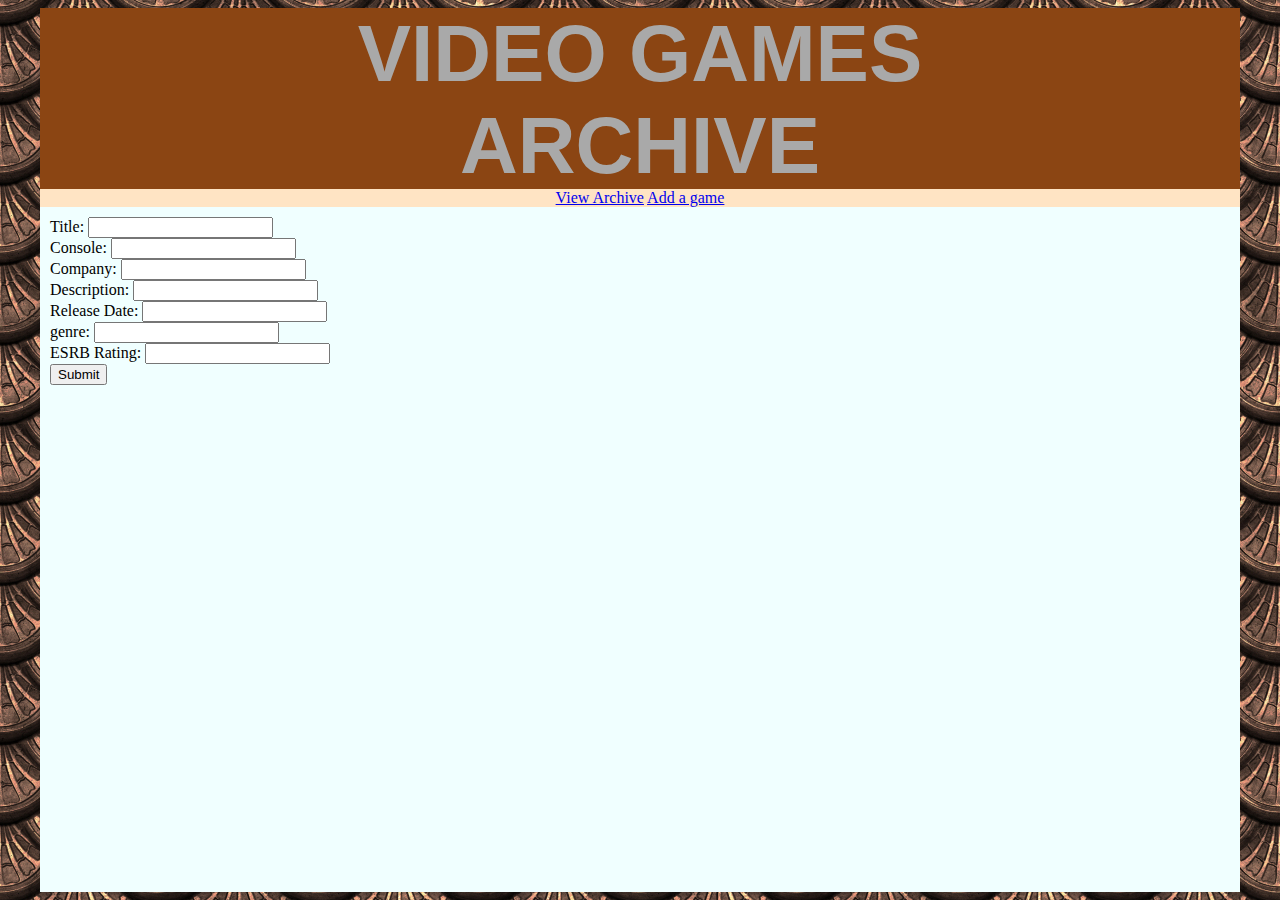
==== web/database/insert.html @ de5a430a "Doing some testing" ====
<html>
    <head>
        <title>Insert Data</title>
        <link rel="stylesheet" href="homepage.css">
    </head>
    <body>
        <div id="container">
        <header>
            <h1>VIDEO GAMES<br>ARCHIVE</h1>
        </header>
        <div id="subheader">
            <a href="archive.php">View Archive</a>
            <a href="insert.html">Add a game</a>
        </div>
            <form action="insert.php" method="get">
                Title: <input type="text" name="title"><br>
                Console: <input type="text" name="console"><br>
                Company: <input type="text" name="company"><br>
                Description: <input type="text" name="description"><br>
                Release Date: <input type="text" name="release_date"><br>
                genre: <input type="text" name="genre"><br>
                ESRB Rating: <input type="text" name="esrb"><br>
                <input type="submit">
            </form>
        </div>
    </body>
</html>
---- web/database/homepage.css ----
html {
    background-image: url(bg.jpg);
}

#container {
    background-color: azure;
    max-width: 1200px;
    height: 100%;
    margin-left: auto;
    margin-right: auto;
}

header {
    height: 11.3em;
    background-color: saddlebrown;
    
}

header h1 {
    font-family: Helvetica;
    text-align: center;
    font-size: 5em;
    color: darkgrey;
}

#subheader {
    width: 100%;
    background-color: bisque;
    text-align: center;
    
}

#game {
    border-left: 8px solid red;
    background-color: lightgrey;
    margin: 10px;
}

form {
    margin: 10px;
}
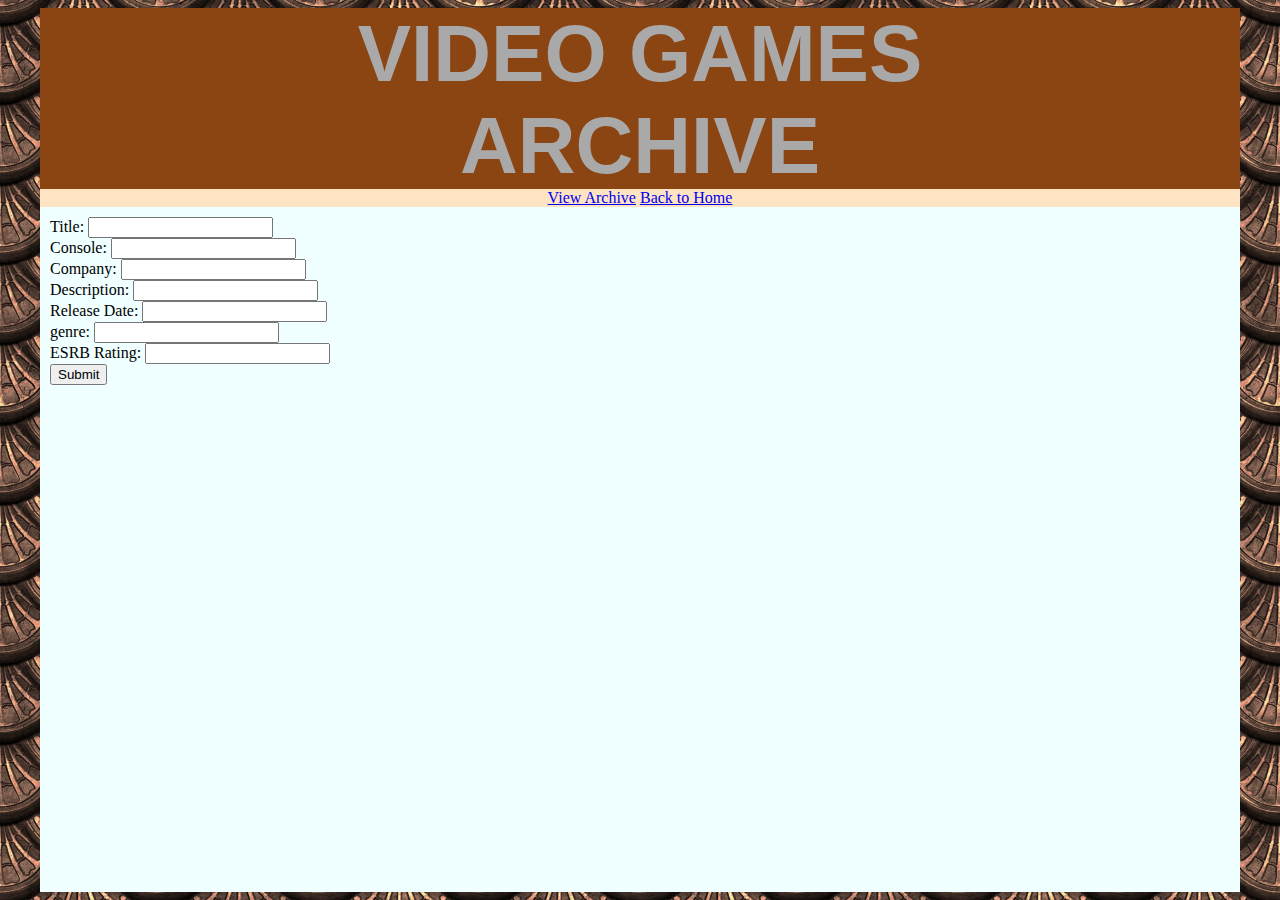
==== commit ded2219e: "More final touches" ====
--- a/web/database/insert.html
+++ b/web/database/insert.html
@@ -10,7 +10,7 @@
         </header>
         <div id="subheader">
             <a href="archive.php">View Archive</a>
-            <a href="insert.html">Add a game</a>
+            <a href="homepage.html">Back to Home</a>
         </div>
             <form action="insert.php" method="get">
                 Title: <input type="text" name="title"><br>
--- a/web/database/homepage.css
+++ b/web/database/homepage.css
@@ -38,4 +38,5 @@
 
 form {
     margin: 10px;
+    padding-bottom: 10px;
 }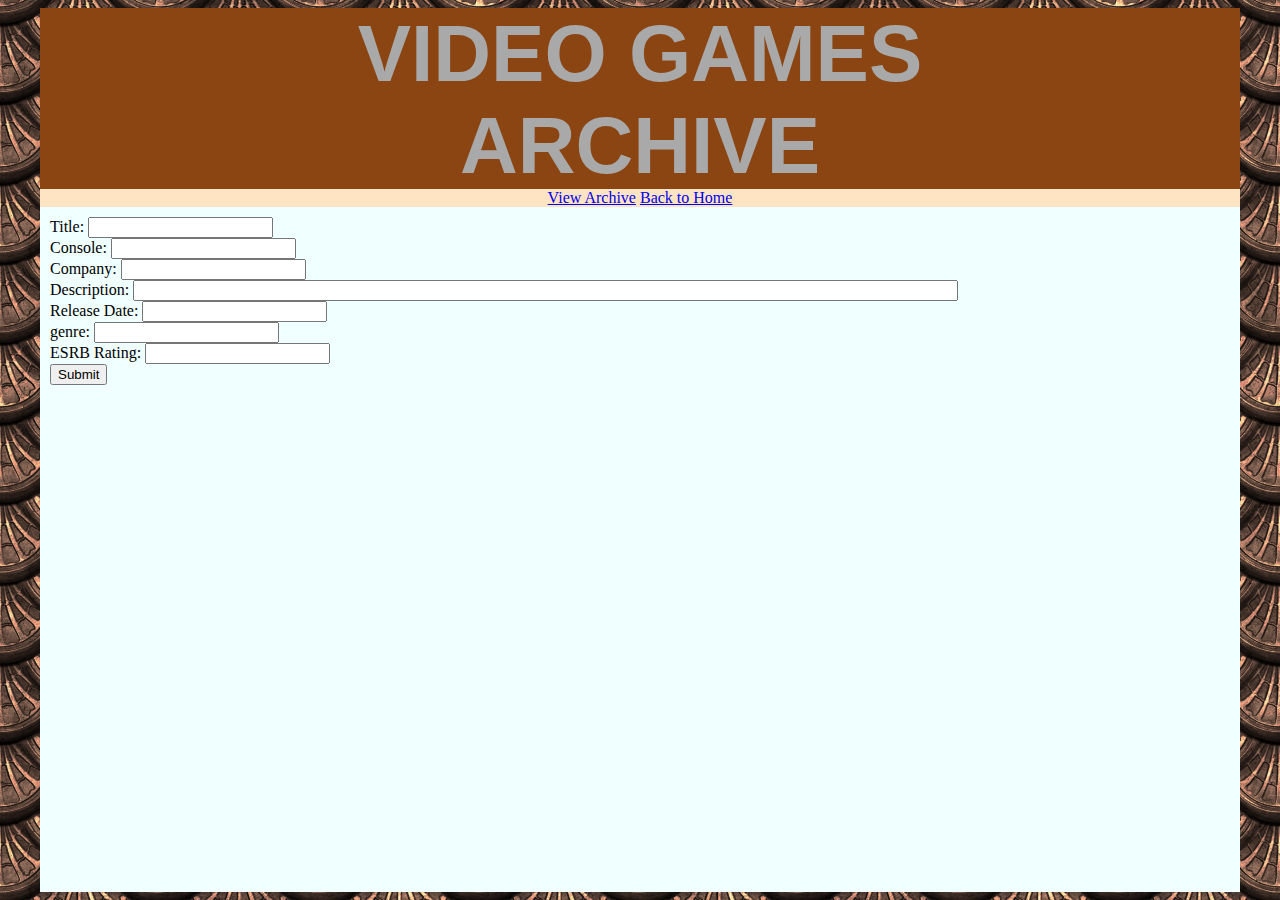
==== commit 66a794c0: "More final touches" ====
--- a/web/database/insert.html
+++ b/web/database/insert.html
@@ -16,7 +16,7 @@
                 Title: <input type="text" name="title"><br>
                 Console: <input type="text" name="console"><br>
                 Company: <input type="text" name="company"><br>
-                Description: <input type="text" name="description"><br>
+                Description: <input type="text" name="description" size="100"><br>
                 Release Date: <input type="text" name="release_date"><br>
                 genre: <input type="text" name="genre"><br>
                 ESRB Rating: <input type="text" name="esrb"><br>
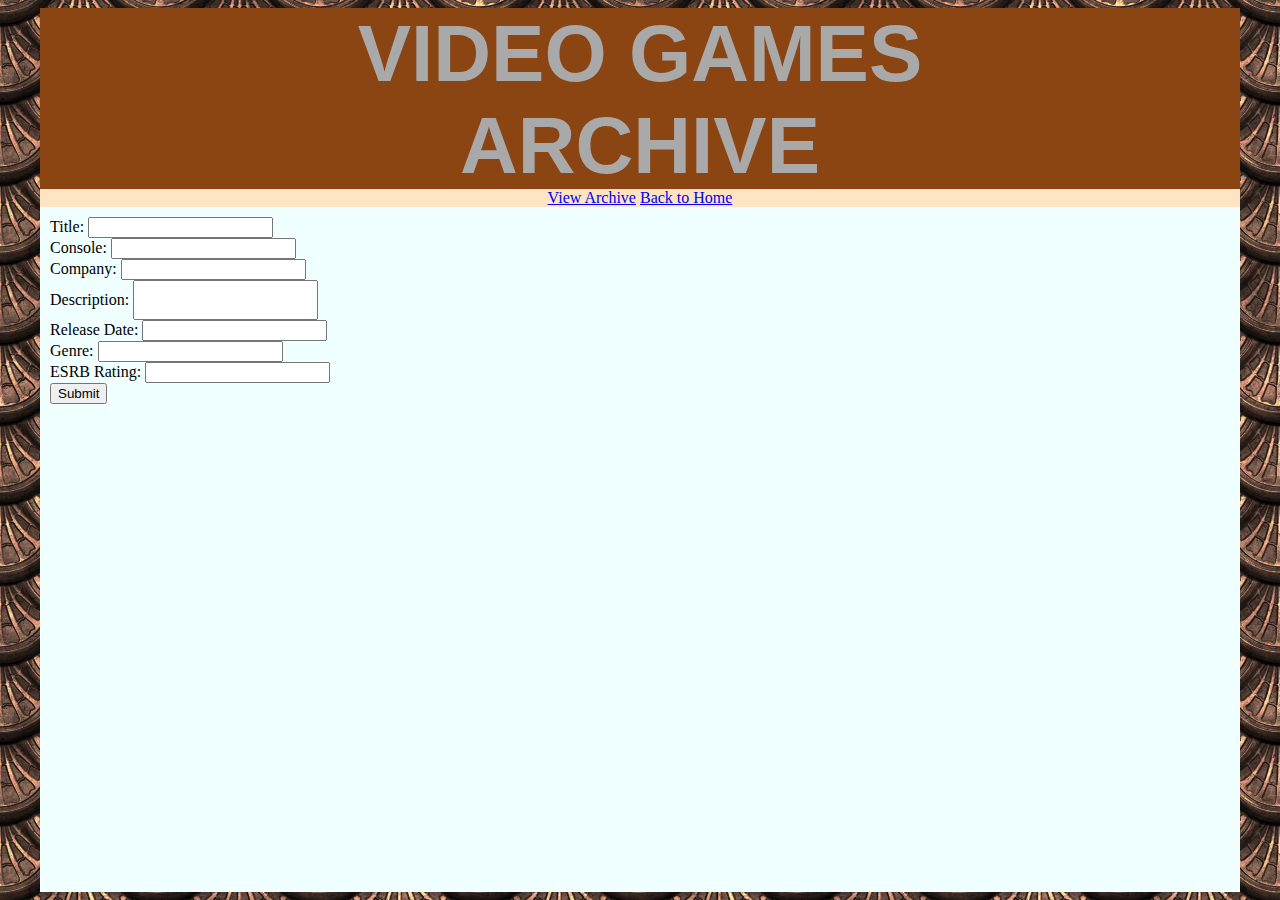
==== commit 5557f1c4: "More final touches" ====
--- a/web/database/insert.html
+++ b/web/database/insert.html
@@ -16,9 +16,9 @@
                 Title: <input type="text" name="title"><br>
                 Console: <input type="text" name="console"><br>
                 Company: <input type="text" name="company"><br>
-                Description: <input type="text" name="description" size="100"><br>
+                Description: <input type="text" name="description" style="height: 40px;"><br>
                 Release Date: <input type="text" name="release_date"><br>
-                genre: <input type="text" name="genre"><br>
+                Genre: <input type="text" name="genre"><br>
                 ESRB Rating: <input type="text" name="esrb"><br>
                 <input type="submit">
             </form>
--- a/web/database/homepage.css
+++ b/web/database/homepage.css
@@ -34,9 +34,9 @@
     border-left: 8px solid red;
     background-color: lightgrey;
     margin: 10px;
+    padding-bottom: 10px;
 }
 
 form {
     margin: 10px;
-    padding-bottom: 10px;
 }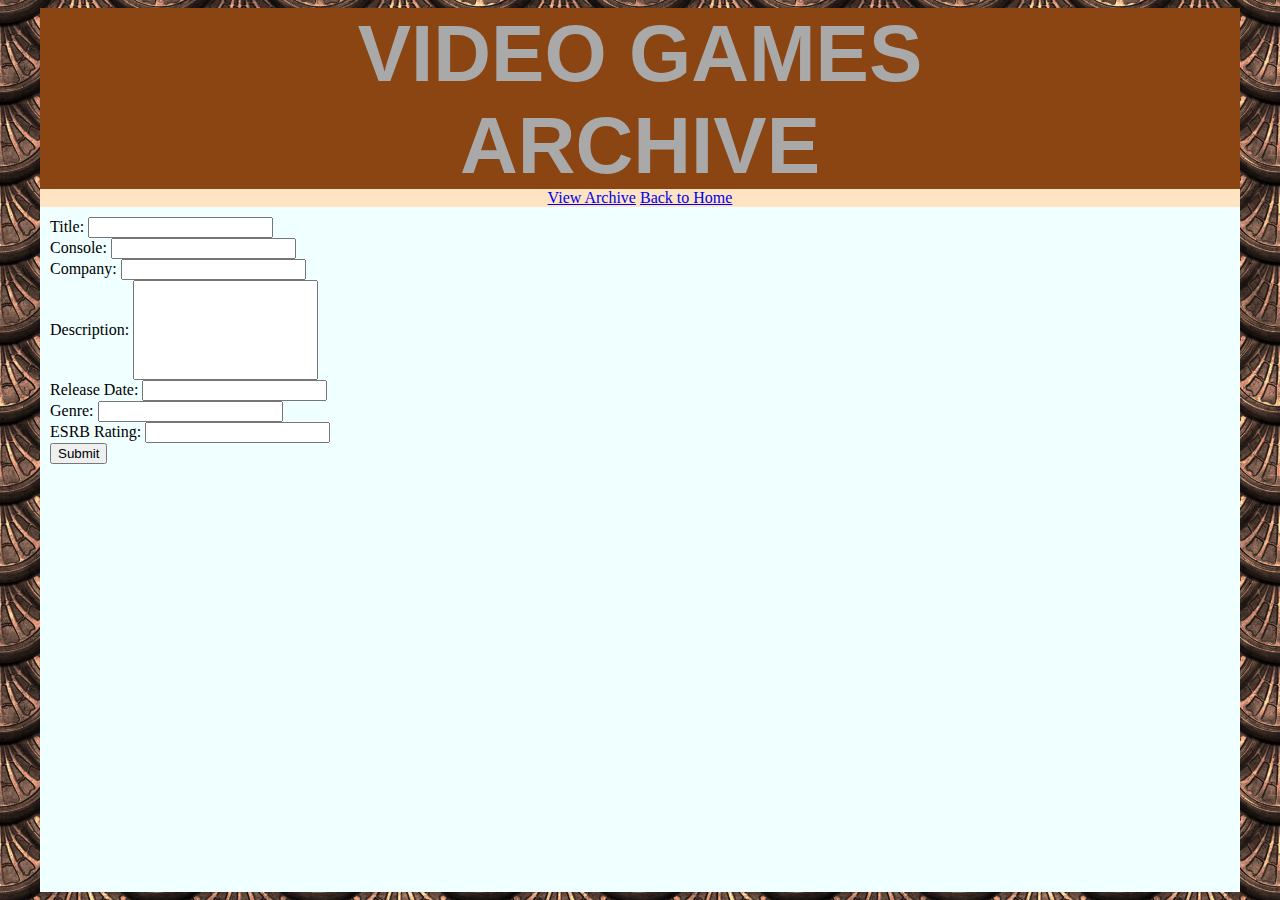
==== commit 3a20ae52: "Making some minor changes" ====
--- a/web/database/insert.html
+++ b/web/database/insert.html
@@ -16,7 +16,7 @@
                 Title: <input type="text" name="title"><br>
                 Console: <input type="text" name="console"><br>
                 Company: <input type="text" name="company"><br>
-                Description: <input type="text" name="description" style="height: 40px;"><br>
+                Description: <input type="text" name="description" style="height: 100px;"><br>
                 Release Date: <input type="text" name="release_date"><br>
                 Genre: <input type="text" name="genre"><br>
                 ESRB Rating: <input type="text" name="esrb"><br>
--- a/web/database/homepage.css
+++ b/web/database/homepage.css
@@ -5,7 +5,7 @@
 #container {
     background-color: azure;
     max-width: 1200px;
-    height: 100%;
+    min-height: 100%;
     margin-left: auto;
     margin-right: auto;
 }
@@ -34,7 +34,7 @@
     border-left: 8px solid red;
     background-color: lightgrey;
     margin: 10px;
-    padding-bottom: 10px;
+    padding: 10px;
 }
 
 form {
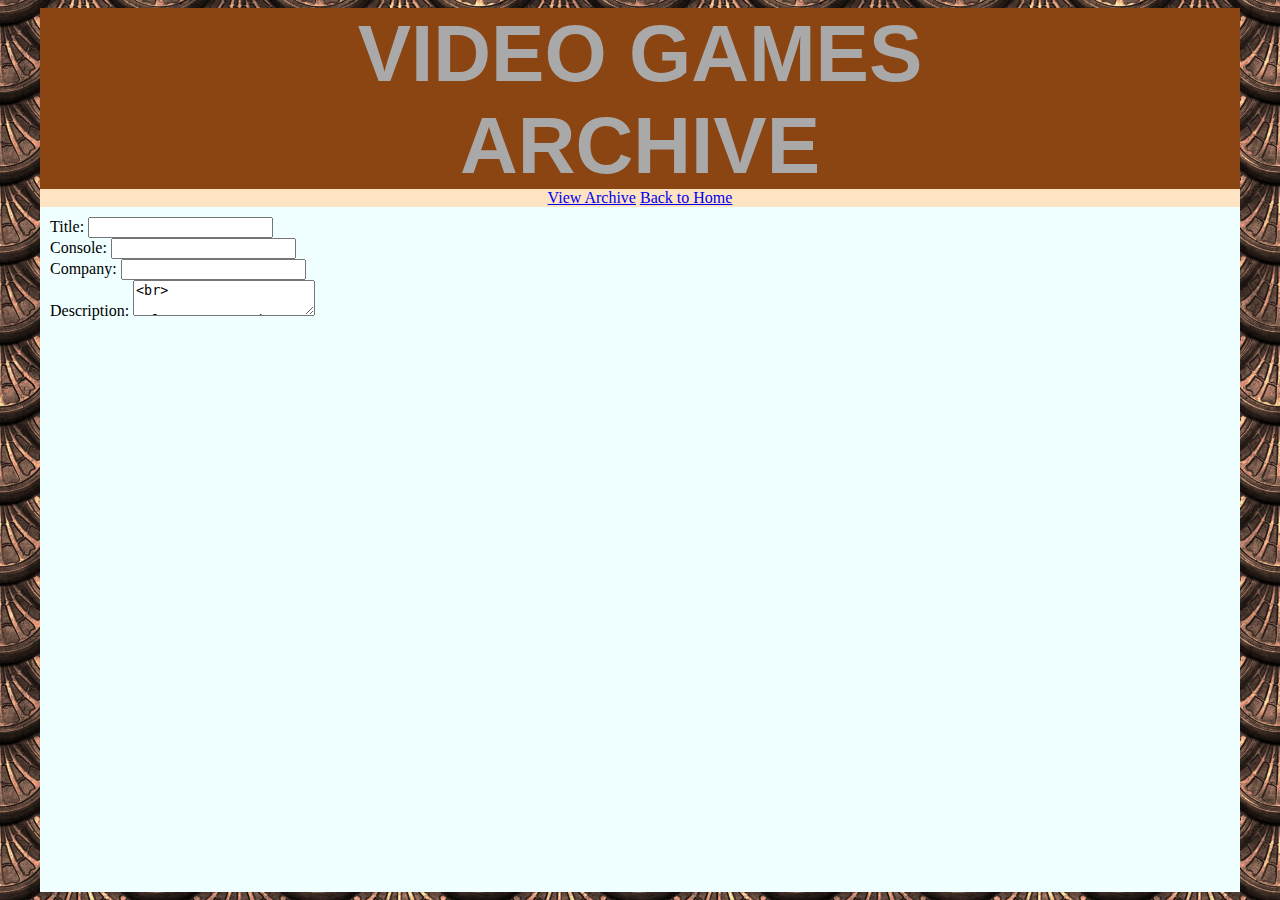
==== commit 0cc816b4: "Making some minor changes" ====
--- a/web/database/insert.html
+++ b/web/database/insert.html
@@ -16,7 +16,7 @@
                 Title: <input type="text" name="title"><br>
                 Console: <input type="text" name="console"><br>
                 Company: <input type="text" name="company"><br>
-                Description: <input type="text" name="description" style="height: 100px;"><br>
+                Description: <textarea type="text" name="description"><br>
                 Release Date: <input type="text" name="release_date"><br>
                 Genre: <input type="text" name="genre"><br>
                 ESRB Rating: <input type="text" name="esrb"><br>
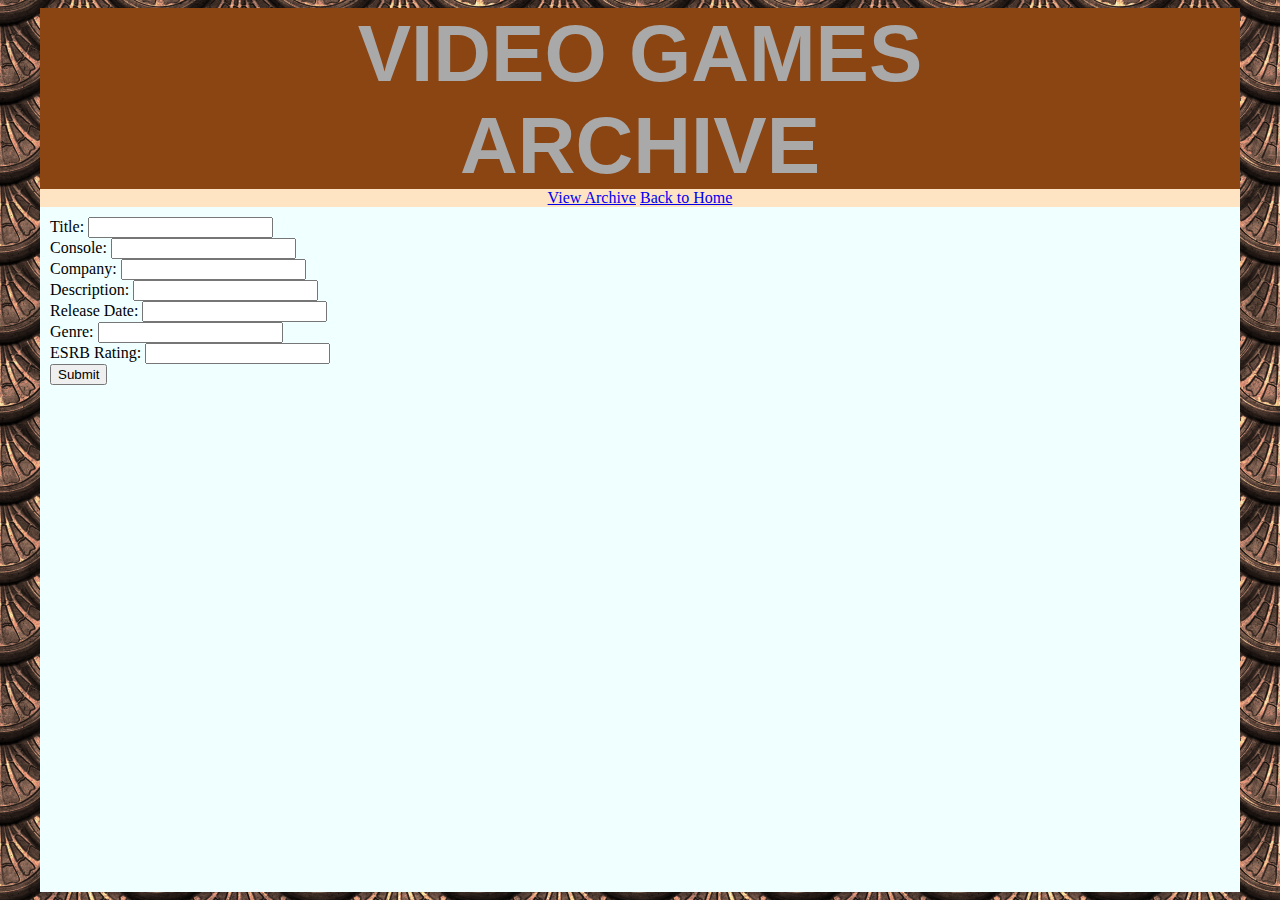
==== commit af59c576: "Making some minor changes" ====
--- a/web/database/insert.html
+++ b/web/database/insert.html
@@ -16,7 +16,7 @@
                 Title: <input type="text" name="title"><br>
                 Console: <input type="text" name="console"><br>
                 Company: <input type="text" name="company"><br>
-                Description: <textarea type="text" name="description"><br>
+                Description: <input type="textarea" name="description"><br>
                 Release Date: <input type="text" name="release_date"><br>
                 Genre: <input type="text" name="genre"><br>
                 ESRB Rating: <input type="text" name="esrb"><br>
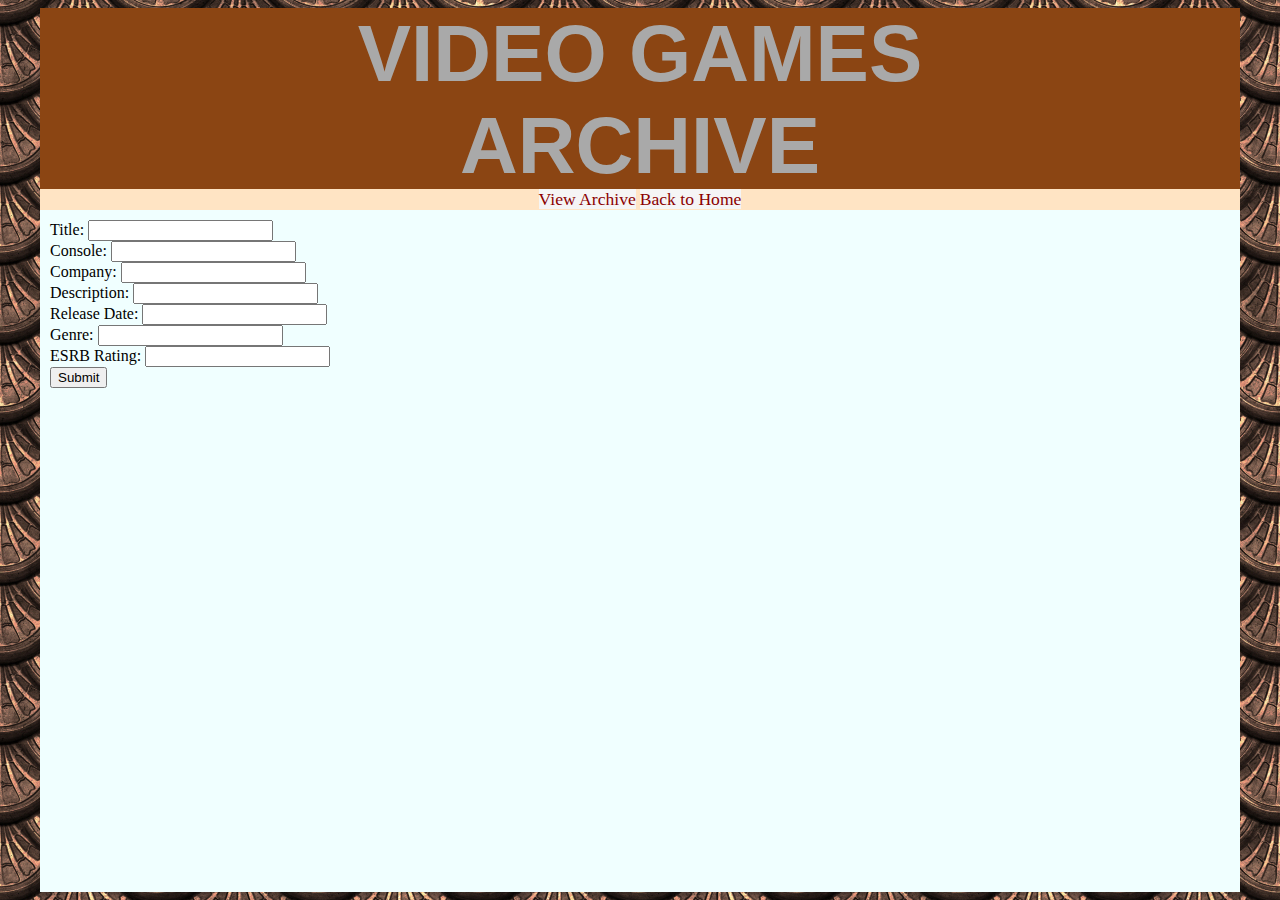
==== commit 4386c91b: "Making some minor changes" ====
--- a/web/database/insert.html
+++ b/web/database/insert.html
@@ -10,7 +10,7 @@
         </header>
         <div id="subheader">
             <a href="archive.php">View Archive</a>
-            <a href="homepage.html">Back to Home</a>
+            <a href="homepage.php">Back to Home</a>
         </div>
             <form action="insert.php" method="get">
                 Title: <input type="text" name="title"><br>
--- a/web/database/homepage.css
+++ b/web/database/homepage.css
@@ -39,4 +39,16 @@
 
 form {
     margin: 10px;
+}
+
+a {
+    background-color: whitesmoke;
+    text-decoration: none;
+    color: darkred;
+    font-size: 1.1em;
+}
+
+a:hover {
+    background-color: darkred;
+    color: whitesmoke;
 }